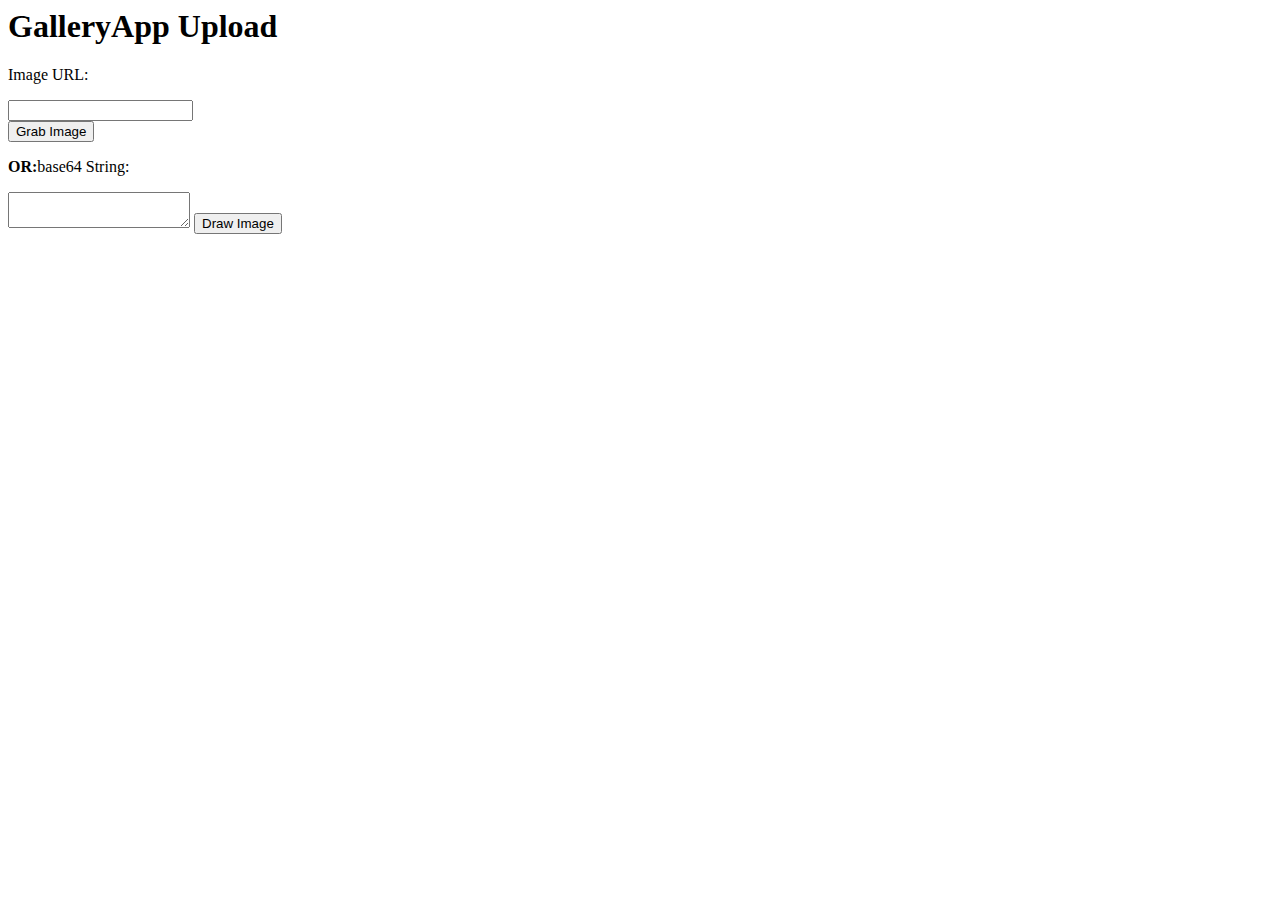
==== galleryapp/static/upload.html @ c565c3f0 "Initial commit" ====
<html>
	<head>
		<title>GalleryApp Upload</title>	
	</head>
	<body onload="load()">
		<h1>GalleryApp Upload</h1>

		<p>Image URL:</p>
		<input type="text" id="image_url"><br>
		<button id="grab_button">Grab Image</button><br>

		<form action="/uploadb64/", method="post">
			<p><b>OR:</b>base64 String:</p>
			<textarea id="image_b64" name="image_b64"></textarea>
			<input type="submit" value="Draw Image">
		</form>

		<div style="display: none">
			<img id="preview" crossorigin="anonymous">
			<canvas id="canvas"/>
		</div>

		<script>
			function load() {
				var grab_button = document.getElementById("grab_button");
				grab_button.addEventListener("click", function(event) {
					urlGetButton();
					event.preventDefault();
				}, false);
			}

			function urlGetButton() {
				var url = document.getElementById("image_url").value;
				
				document.getElementById("preview").src = url;

				var canvas = document.getElementById("canvas");
				var context = canvas.getContext("2d");
				var img = document.getElementById("preview");
				context.drawImage(img, 0, 0);
				
				document.getElementById("image_b64").value = canvas.toDataURL().split(";base64,")[1];

				//postToUploader(canvas.toDataURL());
			}

			function postToUploader(content) {
				var xhr = new XMLHttpRequest();
				xhr.open("POST", "uploadb64/", true);
				xhr.setRequestHeader('Content-Type', 'application/json');
				xhr.send(JSON.stringify({
					image_b64: content
				}));
			}
		</script>
	</body>
</html>
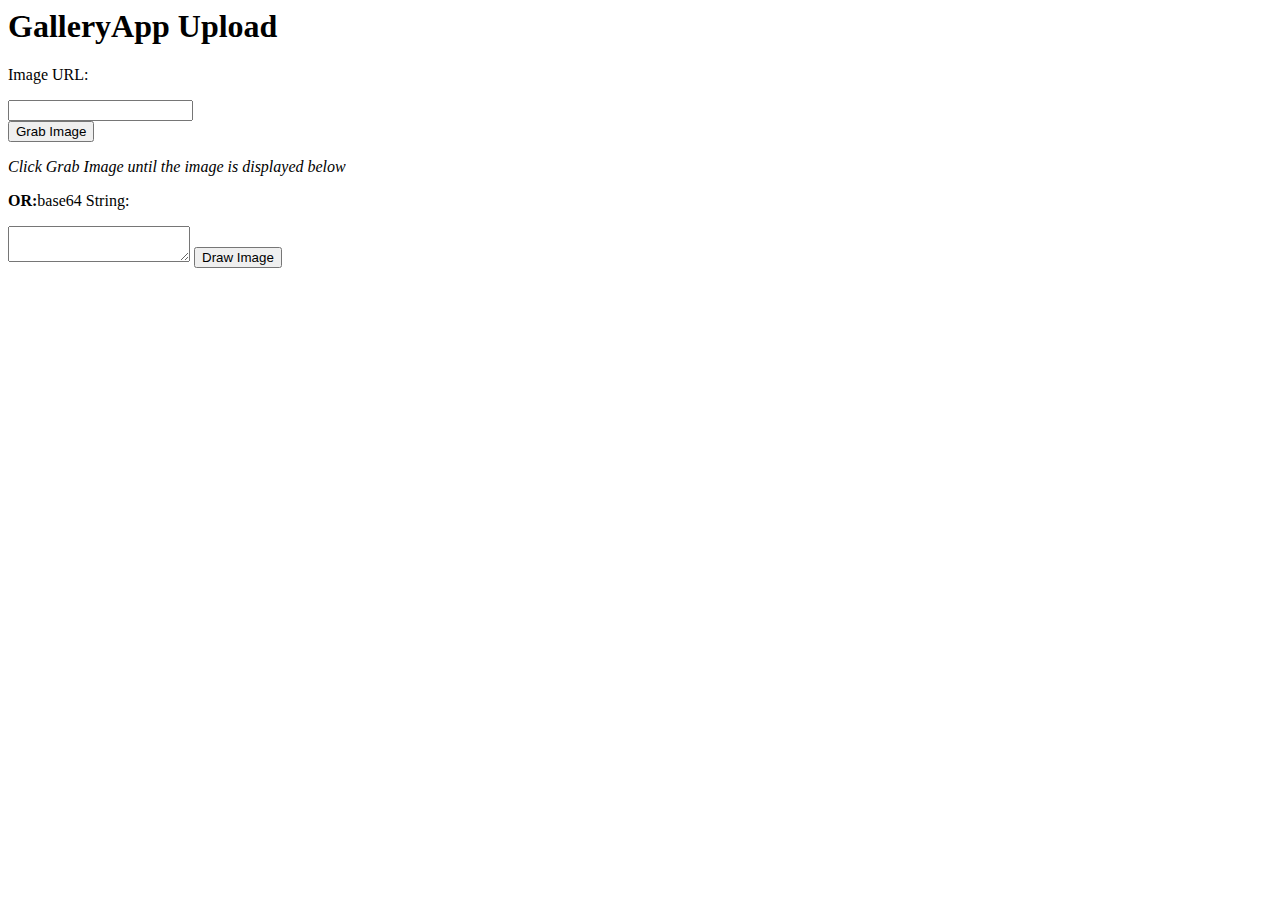
==== commit d0bc831e: "Improve upload dialog" ====
--- a/galleryapp/static/upload.html
+++ b/galleryapp/static/upload.html
@@ -8,6 +8,7 @@
 		<p>Image URL:</p>
 		<input type="text" id="image_url"><br>
 		<button id="grab_button">Grab Image</button><br>
+		<p><i>Click Grab Image until the image is displayed below</i></p>
 
 		<form action="/uploadb64/", method="post">
 			<p><b>OR:</b>base64 String:</p>
@@ -15,8 +16,8 @@
 			<input type="submit" value="Draw Image">
 		</form>
 
-		<div style="display: none">
-			<img id="preview" crossorigin="anonymous">
+		<div>
+			<img id="preview" style="display: none" crossorigin="anonymous">
 			<canvas id="canvas"/>
 		</div>
 
@@ -32,11 +33,11 @@
 			function urlGetButton() {
 				var url = document.getElementById("image_url").value;
 				
-				document.getElementById("preview").src = url;
+				var img = document.getElementById("preview");
+				img.src = url;
 
 				var canvas = document.getElementById("canvas");
 				var context = canvas.getContext("2d");
-				var img = document.getElementById("preview");
 				context.drawImage(img, 0, 0);
 				
 				document.getElementById("image_b64").value = canvas.toDataURL().split(";base64,")[1];
